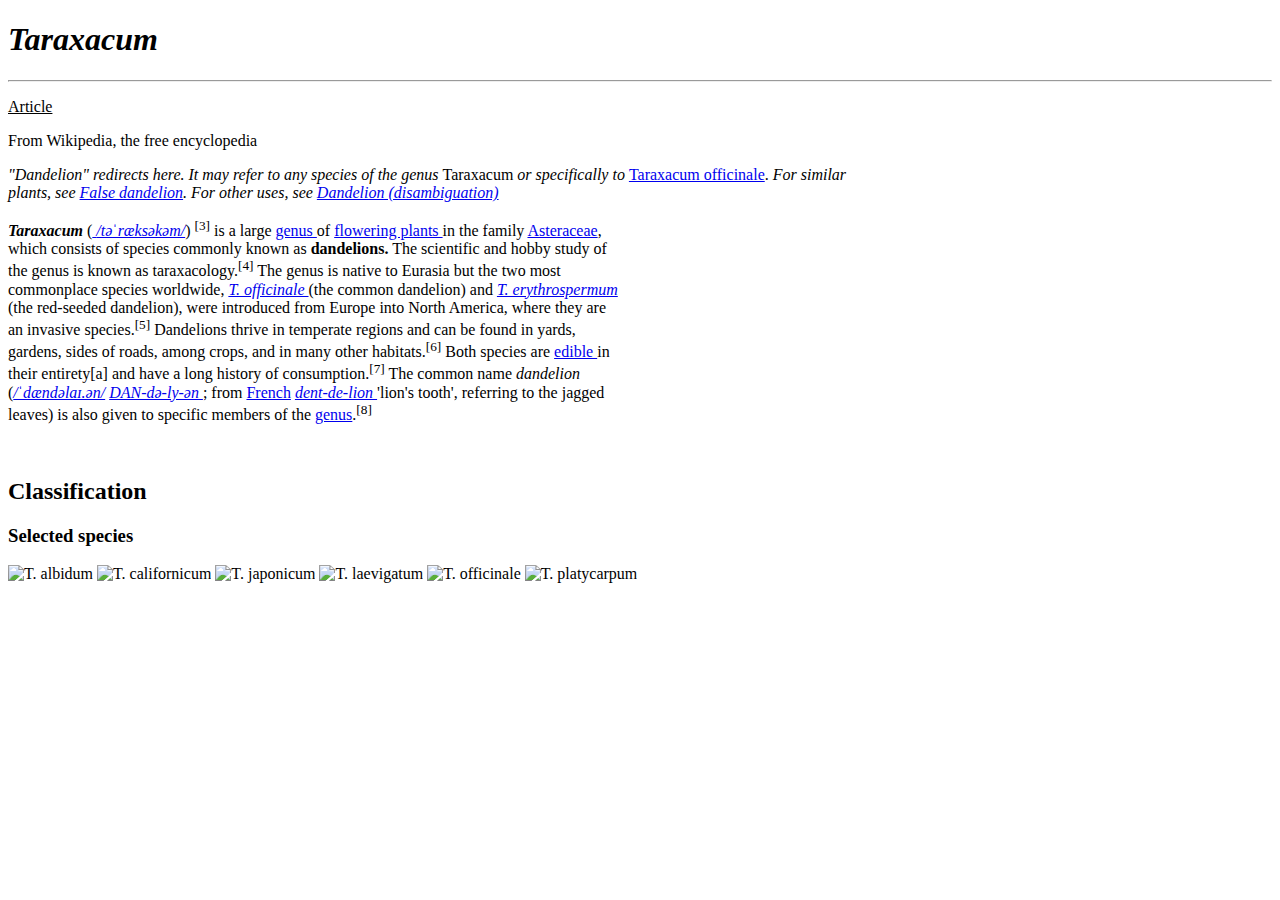
==== HW1/index.html @ 83a33337 "added code for content from wikipedia page" ====
<!DOCTYPE html>
<html>
    <head>
        <title>Taraxacum-Wikipedia</title>
    </head>

    <body>
        <h1><em>Taraxacum</em></h1>
        <hr />
        <p><u> Article </u></p>
        <p>From Wikipedia, the free encyclopedia</p>
        <p><em> "Dandelion" redirects here. It may refer to any species of the genus </em> Taraxacum <em> or specifically to </em> 
        <a href="https://en.wikipedia.org/wiki/Taraxacum_officinale" target="_blank">Taraxacum officinale</a>. <i> For similar <br /> plants, see 
        <a href="https://en.wikipedia.org/wiki/False_dandelion" target="_blank">False dandelion</a>. 
        For other uses, see 
        <a href="https://en.wikipedia.org/wiki/Dandelion_(disambiguation)" target="_blank">Dandelion (disambiguation)</a></i></p> 

        <p><b><i>Taraxacum</i></b> (<a href="https://en.wikipedia.org/wiki/Help:IPA/English" target="_blank"> <em>/təˈræksəkəm/</em></a>) <sup>[3]</sup> is a large 
        <a href="https://en.wikipedia.org/wiki/Genus" target="_blank"> genus </a> of 
        <a href="https://en.wikipedia.org/wiki/Flowering_plant" target="_blank">flowering plants </a> in the family 
        <a href="https://en.wikipedia.org/wiki/Asteraceae" target="_blank">Asteraceae</a>, <br /> which consists of species commonly known as <strong> dandelions.</strong> The scientific and hobby study of <br /> the genus is known as taraxacology.<sup>[4]</sup> The genus is native to Eurasia but the two most <br /> commonplace species worldwide, 
        <a href="https://en.wikipedia.org/wiki/Taraxacum_officinale" target="_blank"> <em> T. officinale </em></a> (the common dandelion) and 
        <a href="https://en.wikipedia.org/wiki/Taraxacum_erythrospermum" target="_blank"> <em> T. erythrospermum </em></a><br /> (the red-seeded dandelion), were introduced from Europe into North America, where they are <br /> an invasive species.<sup>[5]</sup> Dandelions thrive in temperate regions and can be found in yards,<br /> gardens, sides of roads, among crops, and in many other habitats.<sup>[6]</sup> Both species are 
        <a href="https://en.wikipedia.org/wiki/List_of_leaf_vegetables" target="_blank"> edible </a> in <br /> their entirety[a] and have a long history of consumption.<sup>[7]</sup> The common name <em> dandelion </em> <br /> 
        (<a href="https://en.wikipedia.org/wiki/Help:IPA/English" target="_blank"><em>/ˈdændəlaɪ.ən/</em></a> 
        <a href="https://en.wikipedia.org/wiki/Help:Pronunciation_respelling_key" target="_blank"> <em>DAN-də-ly-ən </em></a>; from 
        <a href="https://en.wikipedia.org/wiki/French_language" target="_blank"> French</a>
        <a href="https://en.wiktionary.org/wiki/dent-de-lion#French" target="_blank"> <em>dent-de-lion </em></a> 'lion's tooth', referring to the jagged <br /> leaves) is also given to specific members of the 
        <a href="https://en.wikipedia.org/wiki/Genus" target="_blank">genus</a>.<sup>[8]</sup></p>
        <br />
        <h2>Classification</h2>
        <h3>Selected species</h3>
        <img width="120" height="120" src="https://upload.wikimedia.org/wikipedia/commons/thumb/b/bc/T_albidum01.jpg/251px-T_albidum01.jpg" alt="T. albidum" />
        <img width="120" height="120" src="https://upload.wikimedia.org/wikipedia/commons/thumb/2/2b/Taraxacumcalifornicum.jpg/300px-Taraxacumcalifornicum.jpg" alt="T. californicum" />
        <img width="120" height="120" src="https://upload.wikimedia.org/wikipedia/commons/thumb/1/17/T_japonicum04.jpg/321px-T_japonicum04.jpg" alt="T. japonicum" />
        <img width="120" height="120" src="https://upload.wikimedia.org/wikipedia/commons/thumb/6/66/Taraxacum_laevigatum_Closeup_DehesaBoyaldePuertollano.jpg/401px-Taraxacum_laevigatum_Closeup_DehesaBoyaldePuertollano.jpg" alt="T. laevigatum" />
        <img width="120" height="120" src="https://upload.wikimedia.org/wikipedia/commons/thumb/4/4f/DandelionFlower.jpg/240px-DandelionFlower.jpg" alt="T. officinale" />
        <img width="120" height="120" src="https://upload.wikimedia.org/wikipedia/commons/thumb/c/c0/Taraxacum_platycarpum_01.JPG/551px-Taraxacum_platycarpum_01.JPG" alt="T. platycarpum" />
    </body>
</html>
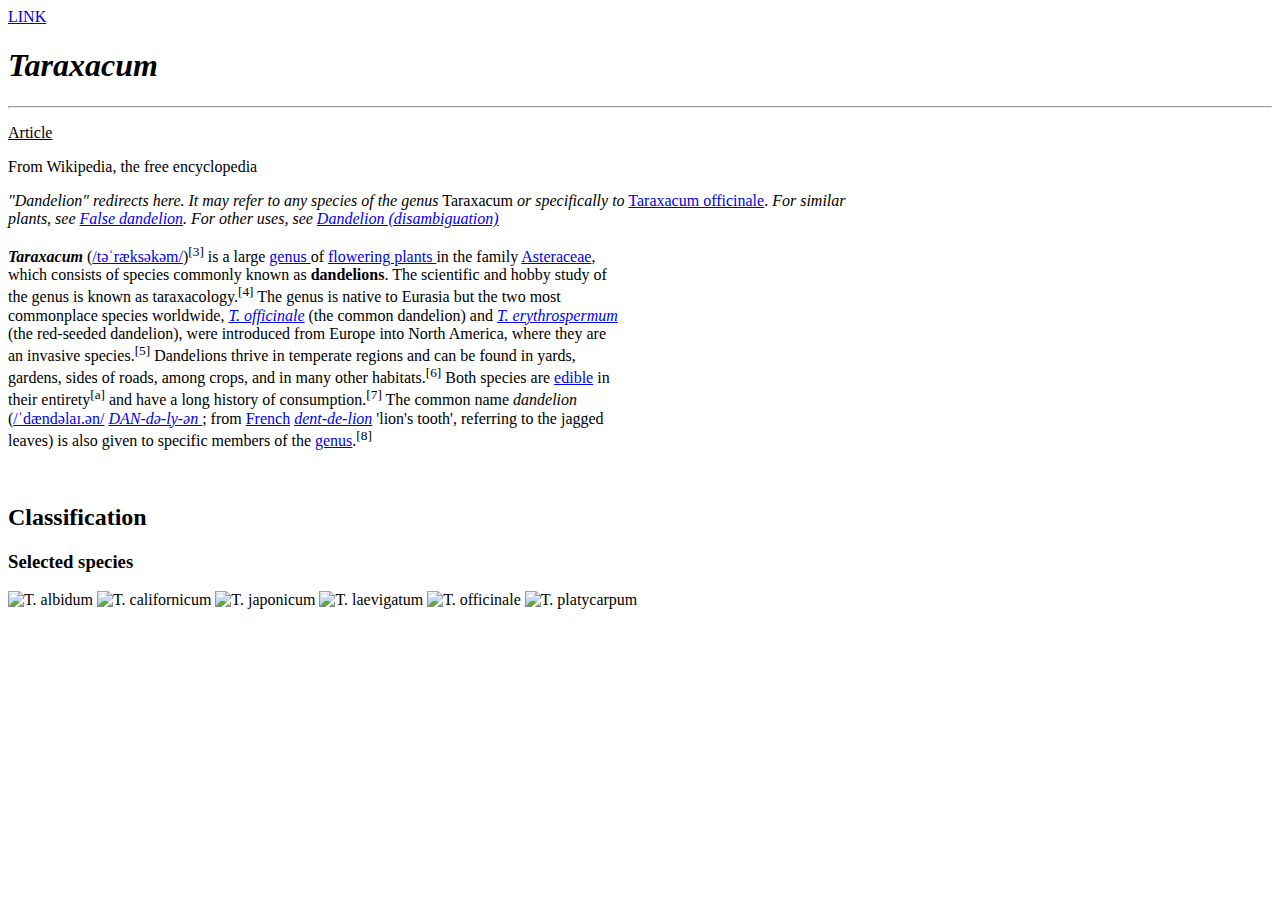
==== commit 50a17c94: "code edited" ====
--- a/HW1/index.html
+++ b/HW1/index.html
@@ -5,28 +5,43 @@
     </head>
 
     <body>
+        <a href="https://en.wikipedia.org/wiki/Taraxacum" target="_blank">LINK</a>
         <h1><em>Taraxacum</em></h1>
         <hr />
-        <p><u> Article </u></p>
+        <p><u>Article</u></p>
         <p>From Wikipedia, the free encyclopedia</p>
-        <p><em> "Dandelion" redirects here. It may refer to any species of the genus </em> Taraxacum <em> or specifically to </em> 
-        <a href="https://en.wikipedia.org/wiki/Taraxacum_officinale" target="_blank">Taraxacum officinale</a>. <i> For similar <br /> plants, see 
-        <a href="https://en.wikipedia.org/wiki/False_dandelion" target="_blank">False dandelion</a>. 
-        For other uses, see 
-        <a href="https://en.wikipedia.org/wiki/Dandelion_(disambiguation)" target="_blank">Dandelion (disambiguation)</a></i></p> 
+        <p>
+            <em>"Dandelion" redirects here. It may refer to any species of the genus</em> Taraxacum <em>or specifically to</em> 
+            <a href="https://en.wikipedia.org/wiki/Taraxacum_officinale" target="_blank">Taraxacum officinale</a>.
+            <i>For similar<br />plants, see 
+            <a href="https://en.wikipedia.org/wiki/False_dandelion" target="_blank">False dandelion</a>. 
+            For other uses, see 
+            <a href="https://en.wikipedia.org/wiki/Dandelion_(disambiguation)" target="_blank">Dandelion (disambiguation)</a></i>
+        </p> 
 
-        <p><b><i>Taraxacum</i></b> (<a href="https://en.wikipedia.org/wiki/Help:IPA/English" target="_blank"> <em>/təˈræksəkəm/</em></a>) <sup>[3]</sup> is a large 
-        <a href="https://en.wikipedia.org/wiki/Genus" target="_blank"> genus </a> of 
-        <a href="https://en.wikipedia.org/wiki/Flowering_plant" target="_blank">flowering plants </a> in the family 
-        <a href="https://en.wikipedia.org/wiki/Asteraceae" target="_blank">Asteraceae</a>, <br /> which consists of species commonly known as <strong> dandelions.</strong> The scientific and hobby study of <br /> the genus is known as taraxacology.<sup>[4]</sup> The genus is native to Eurasia but the two most <br /> commonplace species worldwide, 
-        <a href="https://en.wikipedia.org/wiki/Taraxacum_officinale" target="_blank"> <em> T. officinale </em></a> (the common dandelion) and 
-        <a href="https://en.wikipedia.org/wiki/Taraxacum_erythrospermum" target="_blank"> <em> T. erythrospermum </em></a><br /> (the red-seeded dandelion), were introduced from Europe into North America, where they are <br /> an invasive species.<sup>[5]</sup> Dandelions thrive in temperate regions and can be found in yards,<br /> gardens, sides of roads, among crops, and in many other habitats.<sup>[6]</sup> Both species are 
-        <a href="https://en.wikipedia.org/wiki/List_of_leaf_vegetables" target="_blank"> edible </a> in <br /> their entirety[a] and have a long history of consumption.<sup>[7]</sup> The common name <em> dandelion </em> <br /> 
-        (<a href="https://en.wikipedia.org/wiki/Help:IPA/English" target="_blank"><em>/ˈdændəlaɪ.ən/</em></a> 
-        <a href="https://en.wikipedia.org/wiki/Help:Pronunciation_respelling_key" target="_blank"> <em>DAN-də-ly-ən </em></a>; from 
-        <a href="https://en.wikipedia.org/wiki/French_language" target="_blank"> French</a>
-        <a href="https://en.wiktionary.org/wiki/dent-de-lion#French" target="_blank"> <em>dent-de-lion </em></a> 'lion's tooth', referring to the jagged <br /> leaves) is also given to specific members of the 
-        <a href="https://en.wikipedia.org/wiki/Genus" target="_blank">genus</a>.<sup>[8]</sup></p>
+        <p>
+            <b><i>Taraxacum</i></b> (<a href="https://en.wikipedia.org/wiki/Help:IPA/English" target="_blank">/təˈræksəkəm/</a>)<sup>[3]</sup> is a large 
+            <a href="https://en.wikipedia.org/wiki/Genus" target="_blank">genus </a> of
+            <a href="https://en.wikipedia.org/wiki/Flowering_plant" target="_blank">flowering plants </a> in the family 
+            <a href="https://en.wikipedia.org/wiki/Asteraceae" target="_blank">Asteraceae</a>, 
+            <br /> which consists of species commonly known as<strong> dandelions</strong>. The scientific and hobby study of 
+            <br />the genus is known as taraxacology.<sup>[4]</sup> The genus is native to Eurasia but the two most
+            <br />commonplace species worldwide,
+            <a href="https://en.wikipedia.org/wiki/Taraxacum_officinale" target="_blank"><em>T. officinale</em></a> (the common dandelion) and 
+            <a href="https://en.wikipedia.org/wiki/Taraxacum_erythrospermum" target="_blank"><em>T. erythrospermum </em></a>
+            <br />(the red-seeded dandelion), were introduced from Europe into North America, where they are
+            <br />an invasive species.<sup>[5]</sup> Dandelions thrive in temperate regions and can be found in yards,
+            <br />gardens, sides of roads, among crops, and in many other habitats.<sup>[6]</sup> Both species are
+            <a href="https://en.wikipedia.org/wiki/List_of_leaf_vegetables" target="_blank">edible</a> in
+            <br />their entirety<sup>[a]</sup> and have a long history of consumption.<sup>[7]</sup> The common name <em> dandelion </em>
+            <br /> 
+            (<a href="https://en.wikipedia.org/wiki/Help:IPA/English" target="_blank">/ˈdændəlaɪ.ən/</a> 
+            <a href="https://en.wikipedia.org/wiki/Help:Pronunciation_respelling_key" target="_blank"><em>DAN-də-ly-ən </em></a>; from 
+            <a href="https://en.wikipedia.org/wiki/French_language" target="_blank">French</a>
+            <a href="https://en.wiktionary.org/wiki/dent-de-lion#French" target="_blank"><em>dent-de-lion</em></a> 'lion's tooth', referring to the jagged
+            <br />leaves) is also given to specific members of the 
+            <a href="https://en.wikipedia.org/wiki/Genus" target="_blank">genus</a>.<sup>[8]</sup>
+        </p>
         <br />
         <h2>Classification</h2>
         <h3>Selected species</h3>
